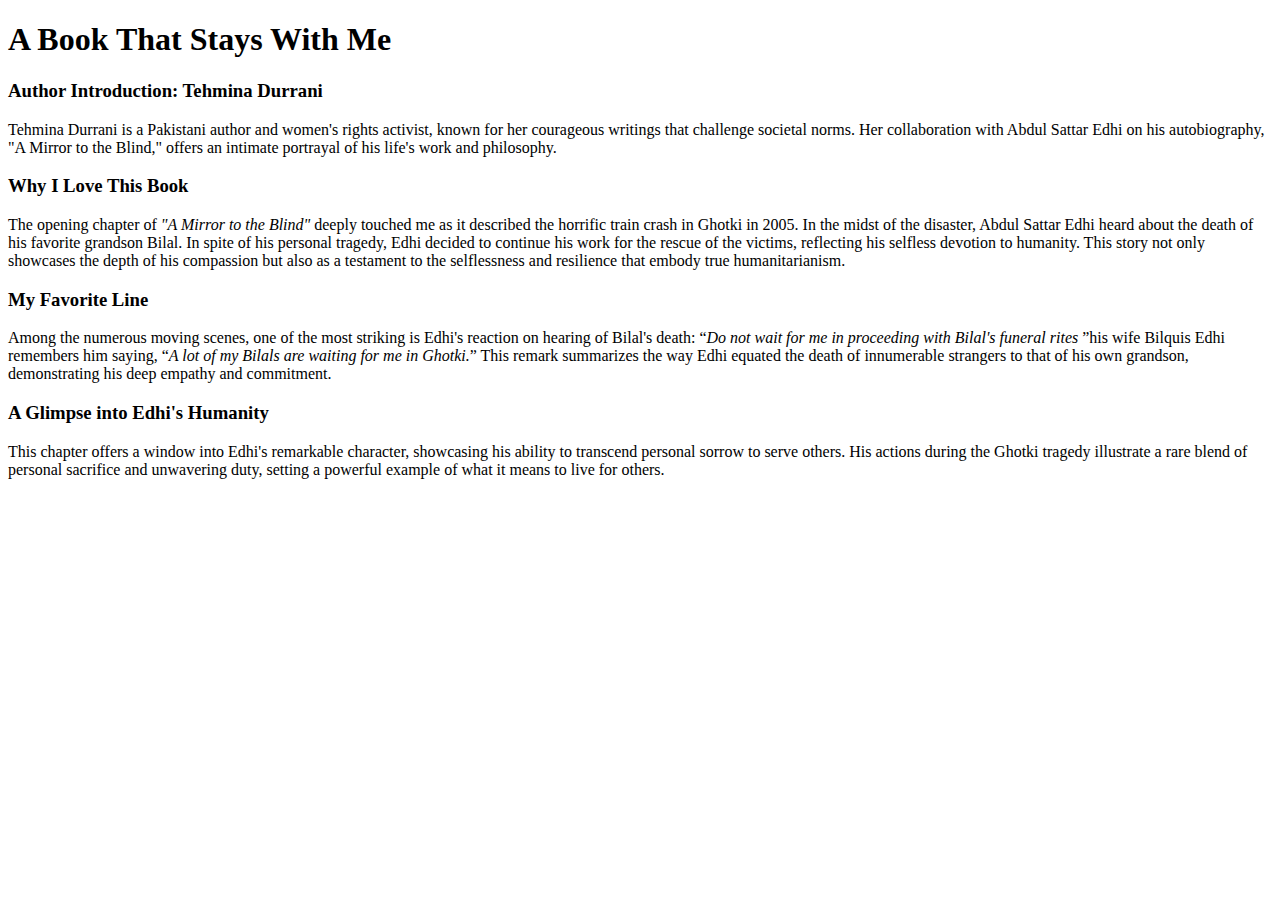
==== index.html @ 5917bee6 "modified website" ====
<!DOCTYPE html>

<html lang="eng">

<head>
<meta charset="UTF-8" />
<meta name="viewport",content="width=<devicewidth>,initial-scale=1.0" />
  <title>Tatheer Zahra</title>
</head>

<body>
  <h1>A Book That Stays With Me</h1>
  <h3>Author Introduction: Tehmina Durrani </h3>

   <p> Tehmina Durrani is a Pakistani author and women's rights activist, 
        known for her courageous writings that challenge societal norms.
        Her collaboration with Abdul Sattar Edhi on his autobiography,
        "A Mirror to the Blind," offers an intimate portrayal of his life's work and philosophy.</p>

    <h3>  Why I Love This Book  </h3>

  <p>
    The opening chapter of <em>"A Mirror to the Blind" </em> deeply touched me as it described the horrific train crash in Ghotki in 2005.
     In the midst of the disaster, Abdul Sattar Edhi heard about the death of his favorite grandson Bilal.
      In spite of his personal tragedy, Edhi decided to continue his work for the rescue of the victims, reflecting his selfless devotion to humanity. This story not 
    only showcases the depth of his compassion but also as a testament to the selflessness and resilience that embody true humanitarianism.
  </p>

  <h3> My Favorite Line </h3>

  <p>
    Among the numerous moving scenes, one of the most striking is Edhi's reaction on hearing of Bilal's death:

<q><em>Do not wait for me in proceeding with Bilal's funeral rites</em> </q>his wife Bilquis Edhi remembers him saying, <q><em>A lot of my Bilals are waiting for me in Ghotki.</em></q>

This remark summarizes the way Edhi equated the death of innumerable strangers to that of his own grandson, demonstrating his deep empathy and commitment.
  </p>

 <h3>A Glimpse into Edhi's Humanity</h3> 

 <p> This chapter offers a window into Edhi's remarkable character, showcasing his ability to transcend personal sorrow to serve others. His actions during the Ghotki tragedy
   illustrate a rare blend of personal sacrifice and unwavering duty, setting a powerful example of what it means to live for others.</p>

</body>

</html>
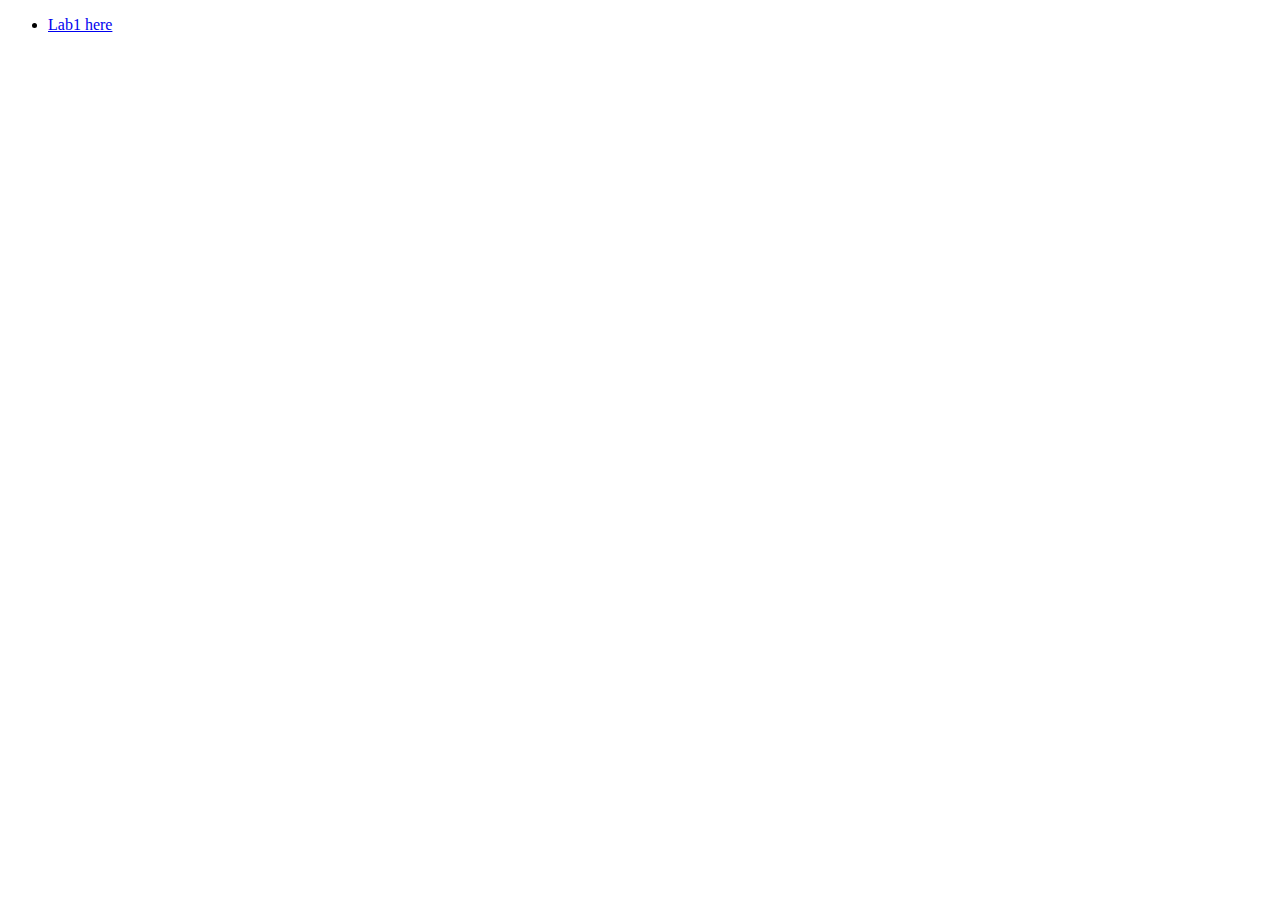
==== commit 1ba61df5: "Add files via upload" ====
--- a/index.html
+++ b/index.html
@@ -1,58 +1,17 @@
-<!DOCTYPE html>
-
-<html lang="eng">
-
-<head>
-<meta charset="UTF-8" />
-<meta name="viewport",content="width=<devicewidth>,initial-scale=1.0" />
-  <title>Tatheer Zahra</title>
-</head>
-
-<body>
-  <h1>A Book That Stays With Me</h1>
-  <h3>Author Introduction: Tehmina Durrani </h3>
-
-   <p> Tehmina Durrani is a Pakistani author and women's rights activist, 
-        known for her courageous writings that challenge societal norms.
-        Her collaboration with Abdul Sattar Edhi on his autobiography,
-        "A Mirror to the Blind," offers an intimate portrayal of his life's work and philosophy.</p>
-
-    <h3>  Why I Love This Book  </h3>
-
-  <p>
-    The opening chapter of <em>"A Mirror to the Blind" </em> deeply touched me as it described the horrific train crash in Ghotki in 2005.
-     In the midst of the disaster, Abdul Sattar Edhi heard about the death of his favorite grandson Bilal.
-      In spite of his personal tragedy, Edhi decided to continue his work for the rescue of the victims, reflecting his selfless devotion to humanity. This story not 
-    only showcases the depth of his compassion but also as a testament to the selflessness and resilience that embody true humanitarianism.
-  </p>
-
-  <h3> My Favorite Line </h3>
-
-  <p>
-    Among the numerous moving scenes, one of the most striking is Edhi's reaction on hearing of Bilal's death:
-
-<q><em>Do not wait for me in proceeding with Bilal's funeral rites</em> </q>his wife Bilquis Edhi remembers him saying, <q><em>A lot of my Bilals are waiting for me in Ghotki.</em></q>
-
-This remark summarizes the way Edhi equated the death of innumerable strangers to that of his own grandson, demonstrating his deep empathy and commitment.
-  </p>
-
- <h3>A Glimpse into Edhi's Humanity</h3> 
-
- <p> This chapter offers a window into Edhi's remarkable character, showcasing his ability to transcend personal sorrow to serve others. His actions during the Ghotki tragedy
-   illustrate a rare blend of personal sacrifice and unwavering duty, setting a powerful example of what it means to live for others.</p>
-
-</body>
-
-</html>
-
-
-
-
-
-
-
-
-
-
-
-
+<!DOCTYPE html>
+<html lang="en">
+<head>
+    <meta charset="UTF-8">
+    <meta name="viewport" content="width=device-width, initial-scale=1.0">
+    <title>Web Dev Course Labtasks</title>
+</head>
+<body>
+    <div>
+        <ul>
+            <li>
+                <a href="lab1/index.html">Lab1 here</a>
+            </li>
+        </ul>
+    </div>
+</body>
+</html>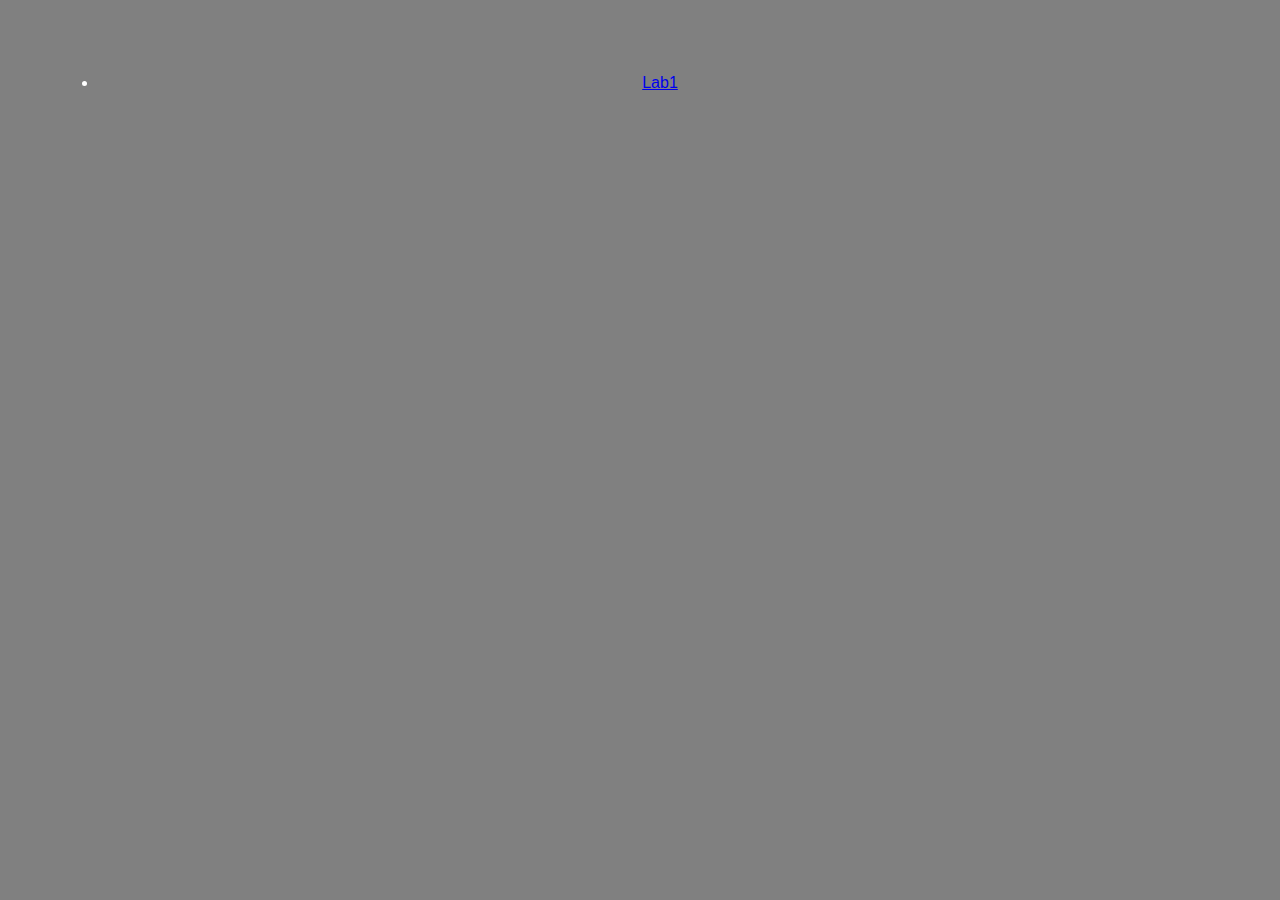
==== commit 395ee9ff: "Update index.html" ====
--- a/index.html
+++ b/index.html
@@ -4,14 +4,23 @@
     <meta charset="UTF-8">
     <meta name="viewport" content="width=device-width, initial-scale=1.0">
     <title>Web Dev Course Labtasks</title>
+    <style>
+        body {
+            background-color: grey;
+            color: white;
+            font-family: Arial, sans-serif;
+            text-align: center;
+            padding: 50px;
+        }
+    </style>
 </head>
 <body>
     <div>
         <ul>
             <li>
-                <a href="lab1/index.html">Lab1 here</a>
+                <a href="lab1/index.html">Lab1 </a>
             </li>
         </ul>
     </div>
 </body>
-</html>+</html>
